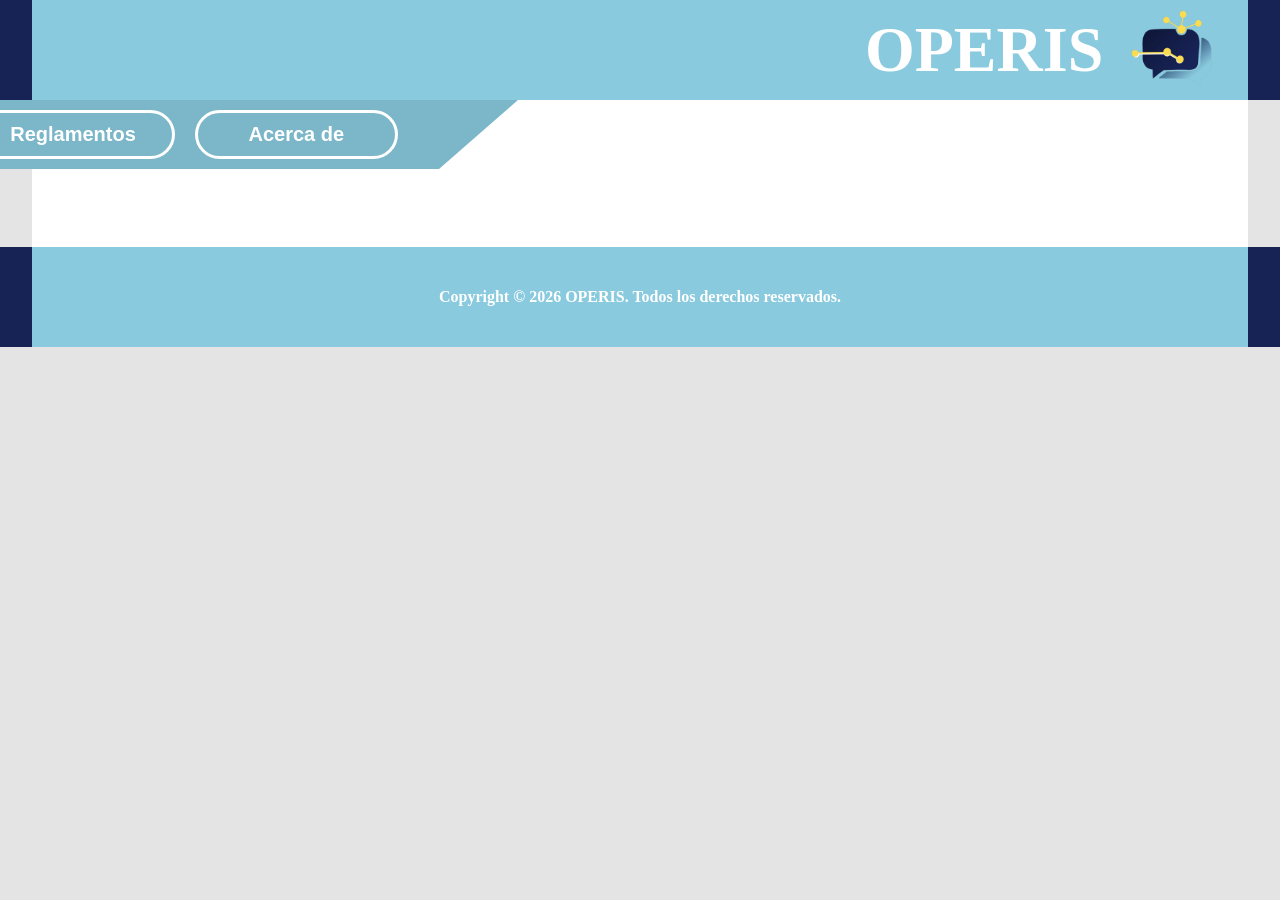
==== index.html @ cf7b37d5 "Refactor HTML structure and add navigation buttons" ====
<!DOCTYPE html>
<html lang="en">
<head>
    <meta charset="UTF-8">
    <meta name="viewport" content="width=device-width, initial-scale=1.0">
    <title>OPERIS</title>
    <link rel="icon" href="logo.png" type="image/png">
    <link rel="stylesheet" href="style.css">
    <script src="scripts.js"></script>

</head>          

<header>
    <div class="header-content">
      
        <div class="logo-container">
            <h1>OPERIS</h1>
            <img src="logo.png" onclick="loginGO()" width="90" height="90" alt="Logo de OPERIS" class="logo">
            
        </div>  
       

    </div>
    
    
</header>
 <body>
    <div class="main-content">
        <div class="contenido">
            <div class="left-main">
                <div class="bienvenido">
                    <button href="index.html" class="search-button">Inicio</button>
                    <button class="search-button">Reglamentos</button>
                    <button class="search-button">Acerca de</button>
                
                </div>
            </div>
         


            <div class="main">
                <p>Inicia Sesion</p>
            </div>
        </div>

    </div>  
</body>


<footer>
     <div class="footer-content">
        
        <p>Copyright &copy; 2026 OPERIS. Todos los derechos reservados.</p>
    </div>
   
</footer>

 
</html>
---- style.css ----
* {
    margin: 0;
    padding: 0;
  
    
}

/* Estilos para el encabezado */

header {

    height: 100px;
    background-color: rgb(23, 35, 84);

}


.header-content {
    display: flex;
    align-items: left;
    justify-content: right;

    background-color: rgb(138, 202, 222);
    height: 100%;
    width: 95%;

    margin-left: 2.5%;
    
    
}   

.header-content h1 {
    font-size: 4em;
    color: white;
    font-family: initial;
    margin-left: 1.5%;
    margin-right: 1.5%;
}




body {
    background-color: rgb(228, 228, 228);
    background-repeat: repeat;
}

.main-content {
    background-color: rgb(255, 255, 255);

    display: flex;
    align-items: center;
    justify-content: left;

    height: 150%;
    width: 95%;

    margin-left: 2.5%;
}   

.contenido{

    margin: 0 auto;

    width:1000px;

    padding:20px;

    font-family: initial;

    font-weight:bold;

    color:white;

   

}

.search-button{
    width:100%;
    padding:10px;
    border-radius:25px;
    border:3px solid #ffffff;
    outline:none;
    background:transparent;
    color:white;
    font-size:20px;
    font-weight:bold;
  

    
}

.logo-container {
    display: flex;
    align-items: center;
    margin-right: 40px;
    gap: 20px;
}




.bienvenido{

    background:rgb(123, 183, 201);

    display:inline-block;

    padding:

    10px 120px 10px 20px;

    font-size:55px;

    font-style:italic;

    clip-path: polygon(
    0 0,
    100% 0,
    90% 100%,
    0 100%
    );

    width: 650px;

    margin-bottom:40px;

    margin-left: -41.2%;

    margin-top: -20px;

    gap: 20px;


    display: flex;
    grid-template-columns: repeat(4, 1fr);
    justify-items: center;
    align-items: center;
}










footer {

    height: 100px;
    background-color: rgb(23, 35, 84);

}





.footer-content{
    display: flex;
    align-items: center;
    justify-content: center;

    color: white;

    font-weight:bold;

    background-color: rgb(138, 202, 222);
    height: 100%;
    width: 95%;

    margin-left: 2.5%;
}
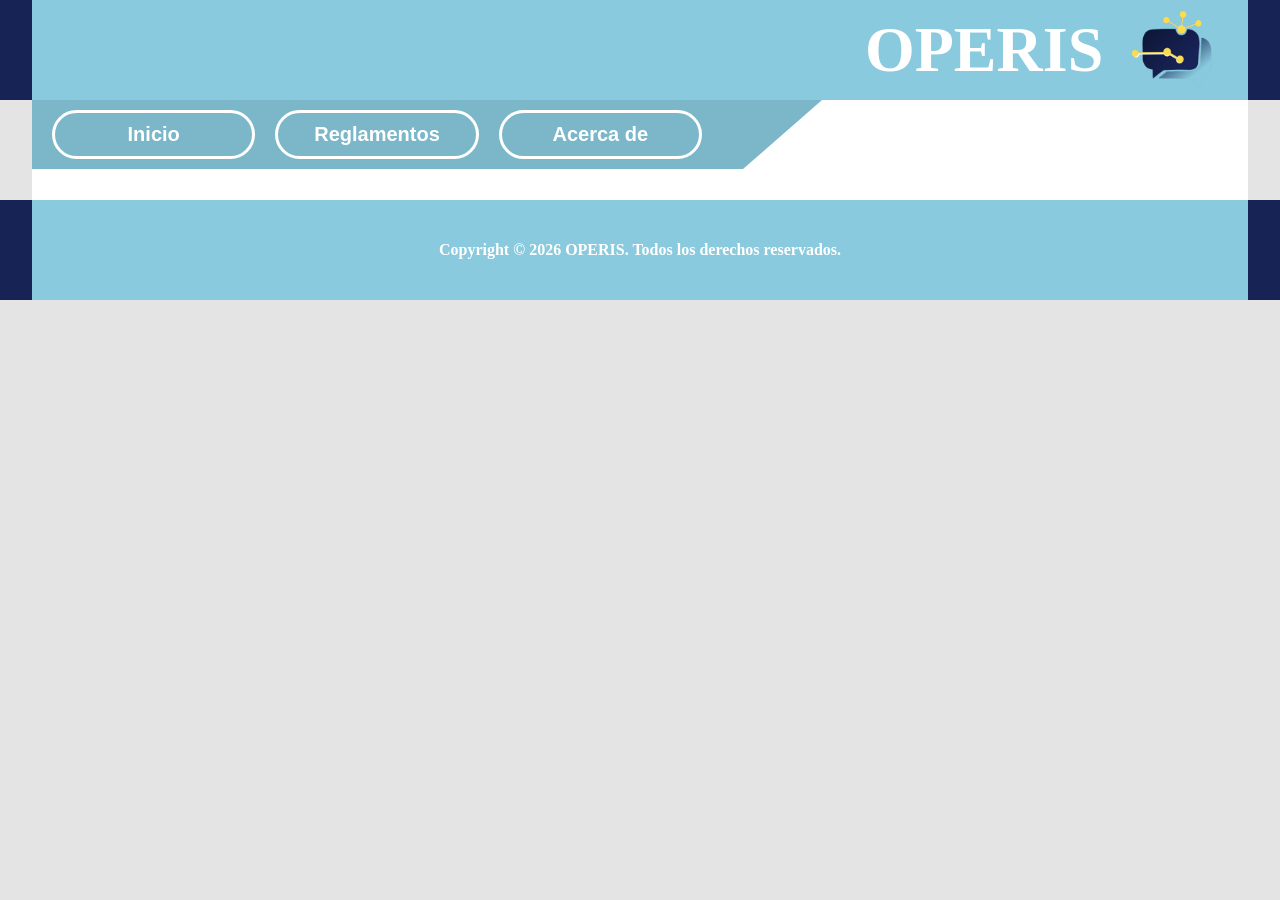
==== commit 4e27c1d9: "Add files via upload" ====
--- a/index.html
+++ b/index.html
@@ -24,26 +24,23 @@
     
     
 </header>
- <body>
+<body>
     <div class="main-content">
-        <div class="contenido">
-            <div class="left-main">
-                <div class="bienvenido">
-                    <button href="index.html" class="search-button">Inicio</button>
-                    <button class="search-button">Reglamentos</button>
-                    <button class="search-button">Acerca de</button>
-                
-                </div>
-            </div>
-         
-
-
-            <div class="main">
-                <p>Inicia Sesion</p>
-            </div>
+        
+            
+        <div class="bienvenido">
+            <button onclick="mainGO()" class="search-button">Inicio</button>
+            <button class="search-button">Reglamentos</button>
+            <button class="search-button">Acerca de</button>
+        
         </div>
-
-    </div>  
+    
+        <div class="main">
+            <p> </p>
+        </div>
+    
+        
+    </div>      
 </body>
 
 
@@ -62,6 +59,3 @@
 
 
 
-
-
-
--- a/style.css
+++ b/style.css
@@ -4,8 +4,6 @@
   
     
 }
-
-/* Estilos para el encabezado */
 
 header {
 
@@ -38,6 +36,12 @@
 }
 
 
+.logo-container {
+    display: flex;
+    align-items: center;
+    margin-right: 40px;
+    gap: 20px;
+}
 
 
 body {
@@ -49,7 +53,7 @@
     background-color: rgb(255, 255, 255);
 
     display: flex;
-    align-items: center;
+    align-items: left;
     justify-content: left;
 
     height: 150%;
@@ -57,24 +61,6 @@
 
     margin-left: 2.5%;
 }   
-
-.contenido{
-
-    margin: 0 auto;
-
-    width:1000px;
-
-    padding:20px;
-
-    font-family: initial;
-
-    font-weight:bold;
-
-    color:white;
-
-   
-
-}
 
 .search-button{
     width:100%;
@@ -86,20 +72,12 @@
     color:white;
     font-size:20px;
     font-weight:bold;
-  
-
-    
 }
 
-.logo-container {
-    display: flex;
-    align-items: center;
-    margin-right: 40px;
-    gap: 20px;
+.search-button:hover{
+    background:white;
+    color:rgb(138, 202, 222);
 }
-
-
-
 
 .bienvenido{
 
@@ -124,11 +102,7 @@
 
     width: 650px;
 
-    margin-bottom:40px;
-
-    margin-left: -41.2%;
-
-    margin-top: -20px;
+    height: 25%;
 
     gap: 20px;
 
@@ -139,7 +113,18 @@
     align-items: center;
 }
 
+.main {
+    background:rgb(123, 183, 201);
+    font-size:30px;
+    font-style:bold;
+    margin-top:100px;
+    margin-left: -590px;
+    width: 77%;
 
+    border-radius: 30px;
+    
+    max-width: 77%;
+}
 
 
 
@@ -154,10 +139,6 @@
     background-color: rgb(23, 35, 84);
 
 }
-
-
-
-
 
 .footer-content{
     display: flex;
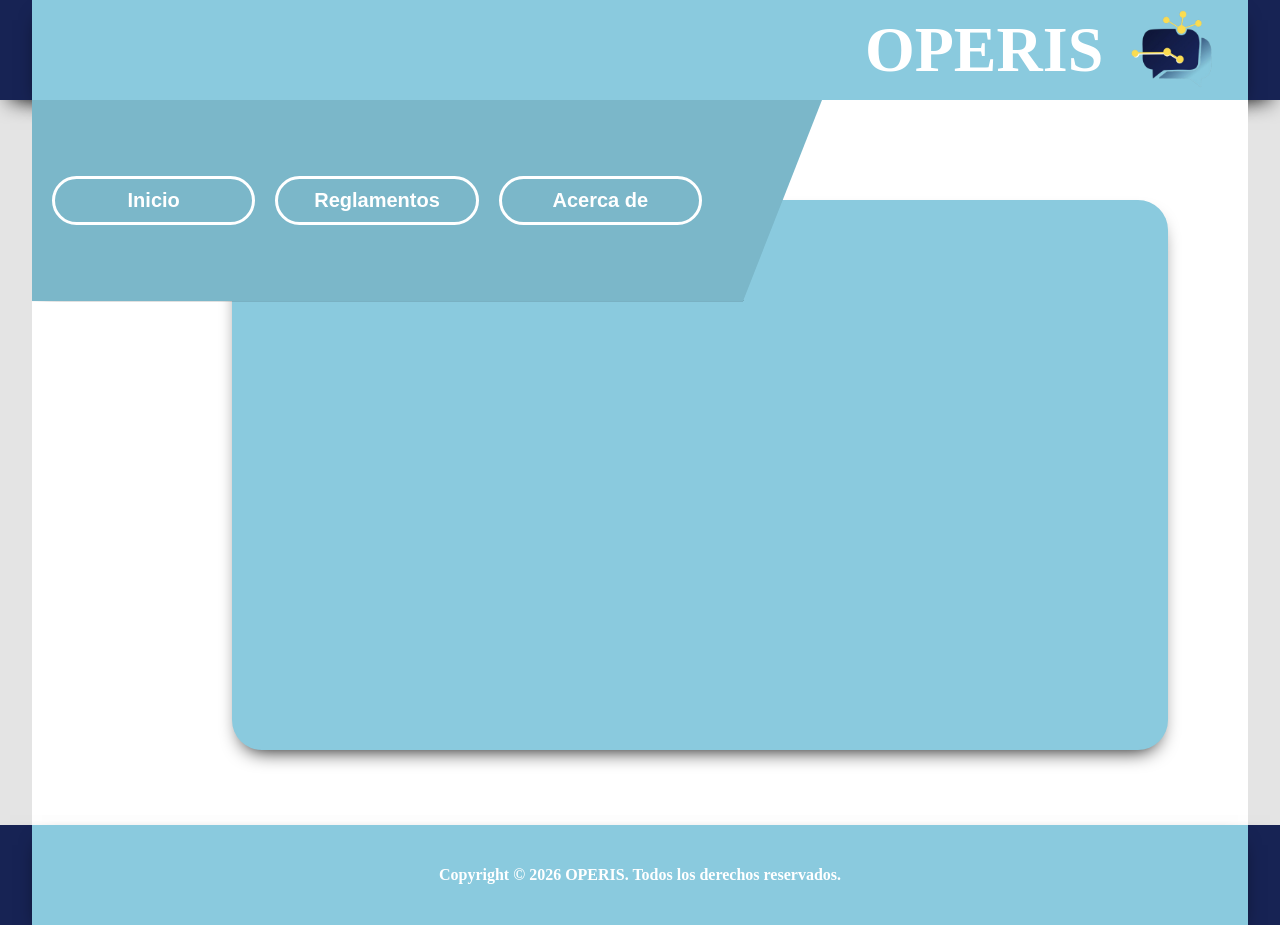
==== commit c5a6362f: "Add files via upload" ====
--- a/index.html
+++ b/index.html
@@ -26,13 +26,14 @@
 </header>
 <body>
     <div class="main-content">
-        
+        <div class="navb">
             
-        <div class="bienvenido">
-            <button onclick="mainGO()" class="search-button">Inicio</button>
-            <button class="search-button">Reglamentos</button>
-            <button class="search-button">Acerca de</button>
-        
+            <div class="bienvenido">
+                <button onclick="mainGO()" class="search-button">Inicio</button>
+                <button class="search-button">Reglamentos</button>
+                <button class="search-button">Acerca de</button>
+            
+            </div>
         </div>
     
         <div class="main">
--- a/style.css
+++ b/style.css
@@ -9,7 +9,7 @@
 
     height: 100px;
     background-color: rgb(23, 35, 84);
-
+    box-shadow: black 0px 10px 20px -10px;
 }
 
 
@@ -24,7 +24,7 @@
 
     margin-left: 2.5%;
     
-    
+    box-shadow: black 0px 10px 20px -10px;
 }   
 
 .header-content h1 {
@@ -56,7 +56,7 @@
     align-items: left;
     justify-content: left;
 
-    height: 150%;
+   
     width: 95%;
 
     margin-left: 2.5%;
@@ -111,30 +111,117 @@
     grid-template-columns: repeat(4, 1fr);
     justify-items: center;
     align-items: center;
+
+    box-shadow: black 0px 10px 20px -10px;
 }
 
 .main {
-    background:rgb(123, 183, 201);
+    background:rgb(138, 202, 222);
     font-size:30px;
     font-style:bold;
     margin-top:100px;
+    margin-bottom: 75px;
     margin-left: -590px;
     width: 77%;
-
+    
+    height: 550px;
     border-radius: 30px;
     
     max-width: 77%;
-}
-
-
-
-
-
-
+    box-shadow: black 0px 10px 20px -10px;
+}
+
+.main p {
+    margin-left: 50px;
+    margin-top: 20px;
+    color: white;
+    font-size:45px;
+    font-style:bold;
+
+}
+
+.main a{
+    margin-left: 50px;
+    margin-top: 20px;
+    color: white;
+    font-size:20px;
+    font-style:bold;
+}
+
+.logs{
+    display: flex;
+    flex-direction: row;
+    gap: 25px;
+    background: rgb(255, 255, 255);
+    margin-top: 20px;
+
+    align-items: center;
+    
+
+  
+}
+
+.logs input {
+    padding: 10px;
+    border-radius: 25px;
+    border: 3px solid rgb(23, 35, 84);
+    outline: none;
+    background: transparent;
+    color: rgb(23, 35, 84);
+    font-size: 20px;
+    font-weight: bold;
+
+    width: 50%;
+}
+
+.logs button {
+    width: 50%;
+    padding: 10px;
+    border-radius: 25px;
+    border: 3px solid rgb(23, 35, 84);
+    background-color: rgb(23, 35, 84);
+    outline: none;
+   
+    color: white;
+    font-size: 20px;
+    font-weight: bold;
+}
+
+
+
+.logs button:hover {
+    background: white;
+    color: rgb(23, 35, 84);
+}
+
+.logs label {
+    color: rgb(23, 35, 84);
+    font-size: 20px;
+    font-weight: bold;
+}
+
+.login-form {
+   
+    display: flex;
+    flex-direction: column;
+    gap: 20px;
+    align-items: center;
+    width: 50%;
+    height: 75%;
+    
+}
+
+.logs p {
+    color: rgb(23, 35, 84);
+    font-size: 40px;
+    font-weight: bold;
+    margin-top: -28%;
+    text-align: right;
+}
 
 
 footer {
-
+    box-shadow: black 0px 10px 20px -10px;
     height: 100px;
     background-color: rgb(23, 35, 84);
 
@@ -150,6 +237,8 @@
     font-weight:bold;
 
     background-color: rgb(138, 202, 222);
+    
+    box-shadow: black 0px 10px 20px -10px;
     height: 100%;
     width: 95%;
 
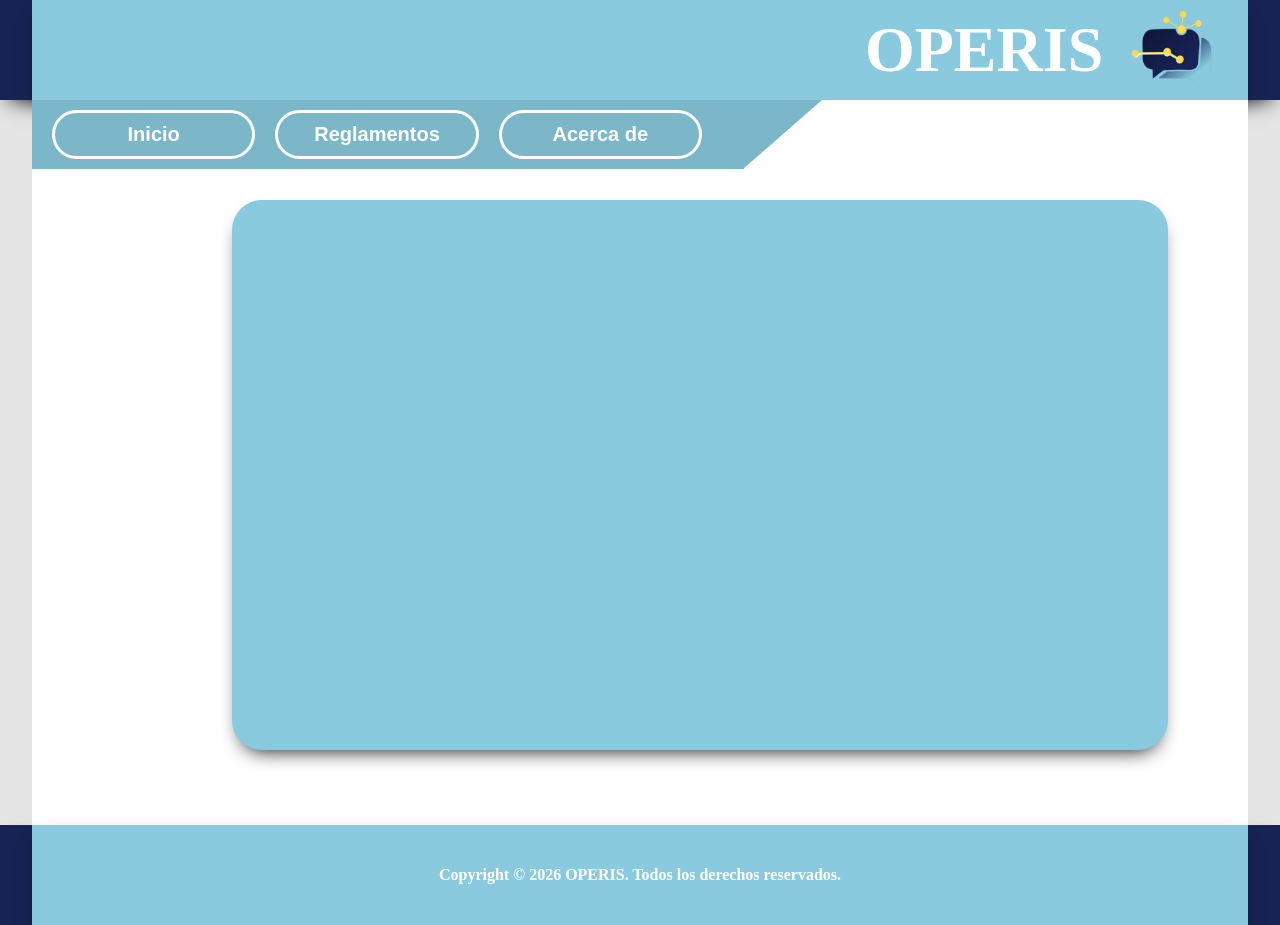
==== commit c3e156f8: "Refactor navigation buttons in index.html" ====
--- a/index.html
+++ b/index.html
@@ -26,15 +26,15 @@
 </header>
 <body>
     <div class="main-content">
-        <div class="navb">
+      
             
-            <div class="bienvenido">
-                <button onclick="mainGO()" class="search-button">Inicio</button>
-                <button class="search-button">Reglamentos</button>
-                <button class="search-button">Acerca de</button>
-            
-            </div>
+        <div class="bienvenido">
+            <button onclick="mainGO()" class="search-button">Inicio</button>
+            <button class="search-button">Reglamentos</button>
+            <button class="search-button">Acerca de</button>
+        
         </div>
+     
     
         <div class="main">
             <p> </p>
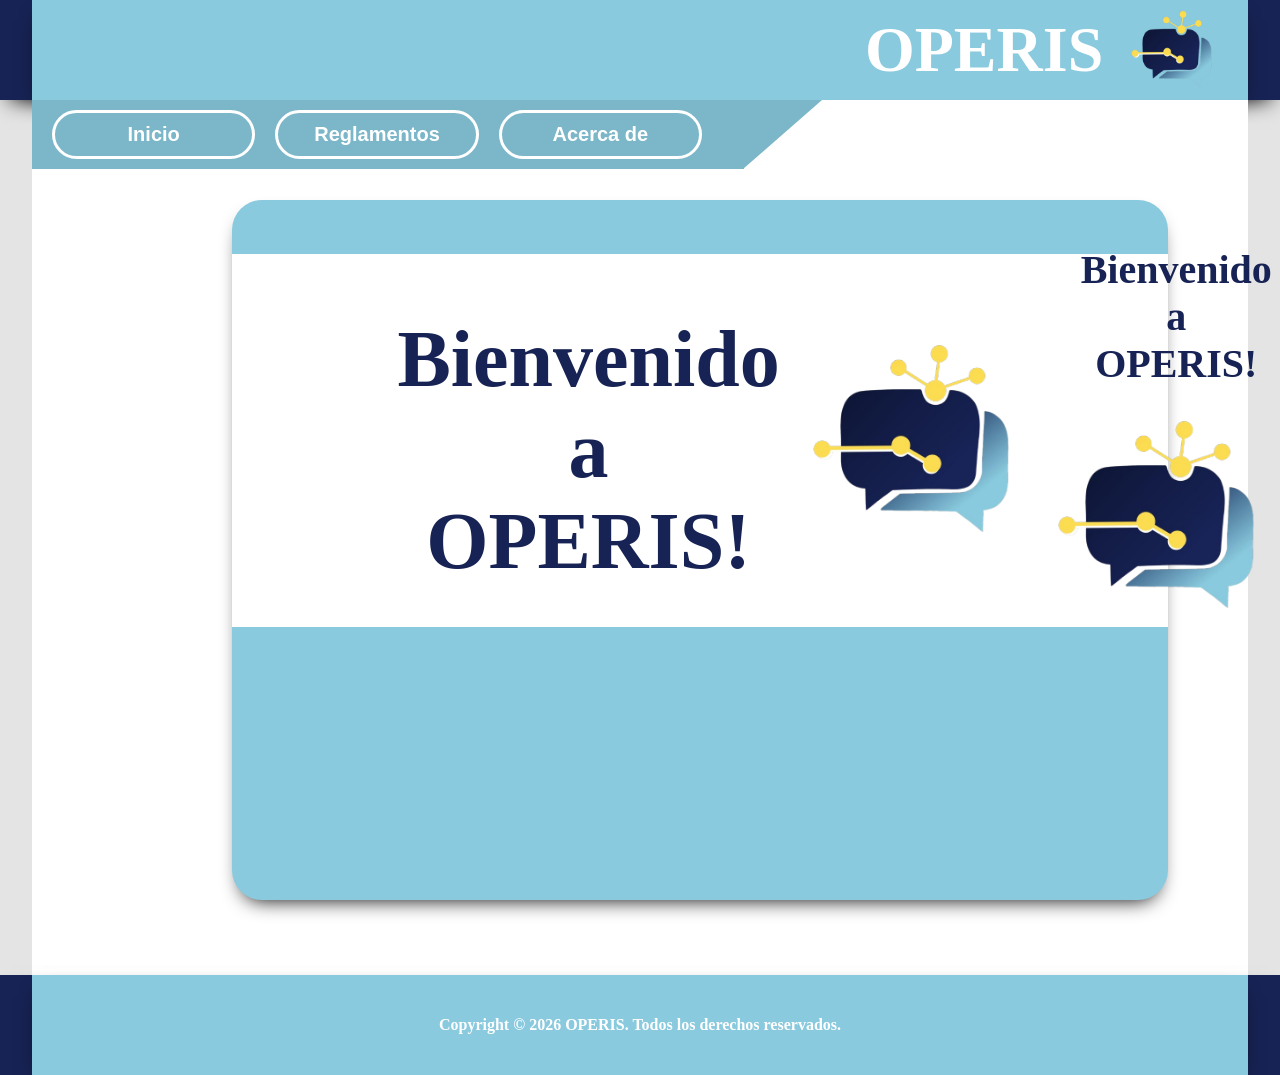
==== commit faec1a87: "Add preconnect and Google Fonts links Added preconnect links for Google Fonts and Montserrat and Ubu" ====
--- a/index.html
+++ b/index.html
@@ -8,6 +8,11 @@
     <link rel="stylesheet" href="style.css">
     <script src="scripts.js"></script>
 
+    <link rel="preconnect" href="https://fonts.googleapis.com">
+<link rel="preconnect" href="https://fonts.gstatic.com" crossorigin>
+<link href="https://fonts.googleapis.com/css2?family=Montserrat:ital,
+    wght@0,100..900;1,100..900&family=Ubuntu:ital,wght@0,300;0,400;0,
+    500;0,700;1,300;1,400;1,500;1,700&display=swap" rel="stylesheet">
 </head>          
 
 <header>
@@ -25,22 +30,33 @@
     
 </header>
 <body>
-    <div class="main-content">
-      
-            
+    <div class="main-content">    
         <div class="bienvenido">
             <button onclick="mainGO()" class="search-button">Inicio</button>
             <button class="search-button">Reglamentos</button>
             <button class="search-button">Acerca de</button>
-        
         </div>
-     
-    
-        <div class="main">
-            <p> </p>
+        <div class="main" style="height: 700px;">
+            <br>
+            <div class="logs">
+              
+                <br>
+                <p style="text-align: center;" >Bienvenido a OPERIS!</p>
+                <img src="logo.png" width="220" height="220" alt="Logo de OPERIS" class="logo">
+                
+                <div class="login-form">
+              
+                    <br>
+                    <p style="text-align: center;" >Bienvenido a OPERIS!</p>
+                    <img src="logo.png" width="220" height="220" alt="Logo de OPERIS" class="logo">
+
+
+                
+                </div>
+            </div>
+            
         </div>
     
-        
     </div>      
 </body>
 
--- a/style.css
+++ b/style.css
@@ -124,7 +124,7 @@
     margin-left: -590px;
     width: 77%;
     
-    height: 550px;
+    
     border-radius: 30px;
     
     max-width: 77%;
@@ -156,10 +156,18 @@
     margin-top: 20px;
 
     align-items: center;
-    
-
-  
-}
+}
+
+.logs p{
+    color: rgb(23, 35, 84);
+    font-size: 80px;
+    font-weight: bold;
+    margin-left: 15%;
+   
+}
+
+
+
 
 .logs input {
     padding: 10px;
@@ -211,7 +219,7 @@
     
 }
 
-.logs p {
+.login-form p {
     color: rgb(23, 35, 84);
     font-size: 40px;
     font-weight: bold;
@@ -243,4 +251,52 @@
     width: 95%;
 
     margin-left: 2.5%;
-}+}
+
+.ubuntu-light {
+  font-family: "Ubuntu", sans-serif;
+  font-weight: 300;
+  font-style: normal;
+}
+
+.ubuntu-regular {
+  font-family: "Ubuntu", sans-serif;
+  font-weight: 400;
+  font-style: normal;
+}
+
+.ubuntu-medium {
+  font-family: "Ubuntu", sans-serif;
+  font-weight: 500;
+  font-style: normal;
+}
+
+.ubuntu-bold {
+  font-family: "Ubuntu", sans-serif;
+  font-weight: 700;
+  font-style: normal;
+}
+
+.ubuntu-light-italic {
+  font-family: "Ubuntu", sans-serif;
+  font-weight: 300;
+  font-style: italic;
+}
+
+.ubuntu-regular-italic {
+  font-family: "Ubuntu", sans-serif;
+  font-weight: 400;
+  font-style: italic;
+}
+
+.ubuntu-medium-italic {
+  font-family: "Ubuntu", sans-serif;
+  font-weight: 500;
+  font-style: italic;
+}
+
+.ubuntu-bold-italic {
+  font-family: "Ubuntu", sans-serif;
+  font-weight: 700;
+  font-style: italic;
+}
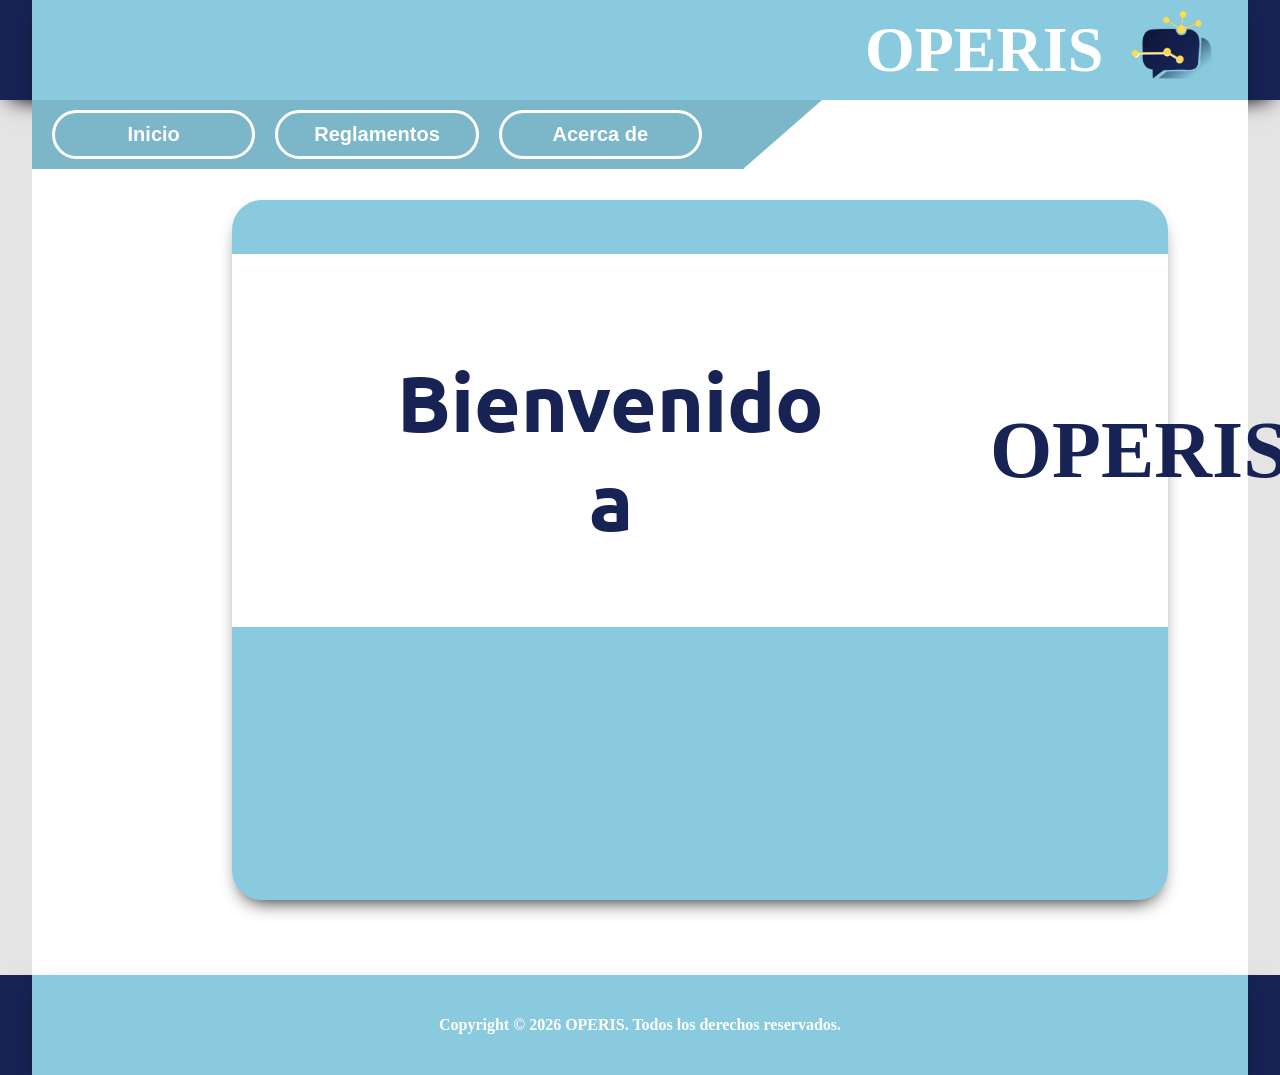
==== commit 0eb3337c: "Update index.html" ====
--- a/index.html
+++ b/index.html
@@ -41,7 +41,8 @@
             <div class="logs">
               
                 <br>
-                <p style="text-align: center;" >Bienvenido a OPERIS!</p>
+                <p class="ubuntu-bold" style="text-align: center;" >Bienvenido a </p>
+                <p style="text-align: center;"> OPERIS! </p>
                 <img src="logo.png" width="220" height="220" alt="Logo de OPERIS" class="logo">
                 
                 <div class="login-form">
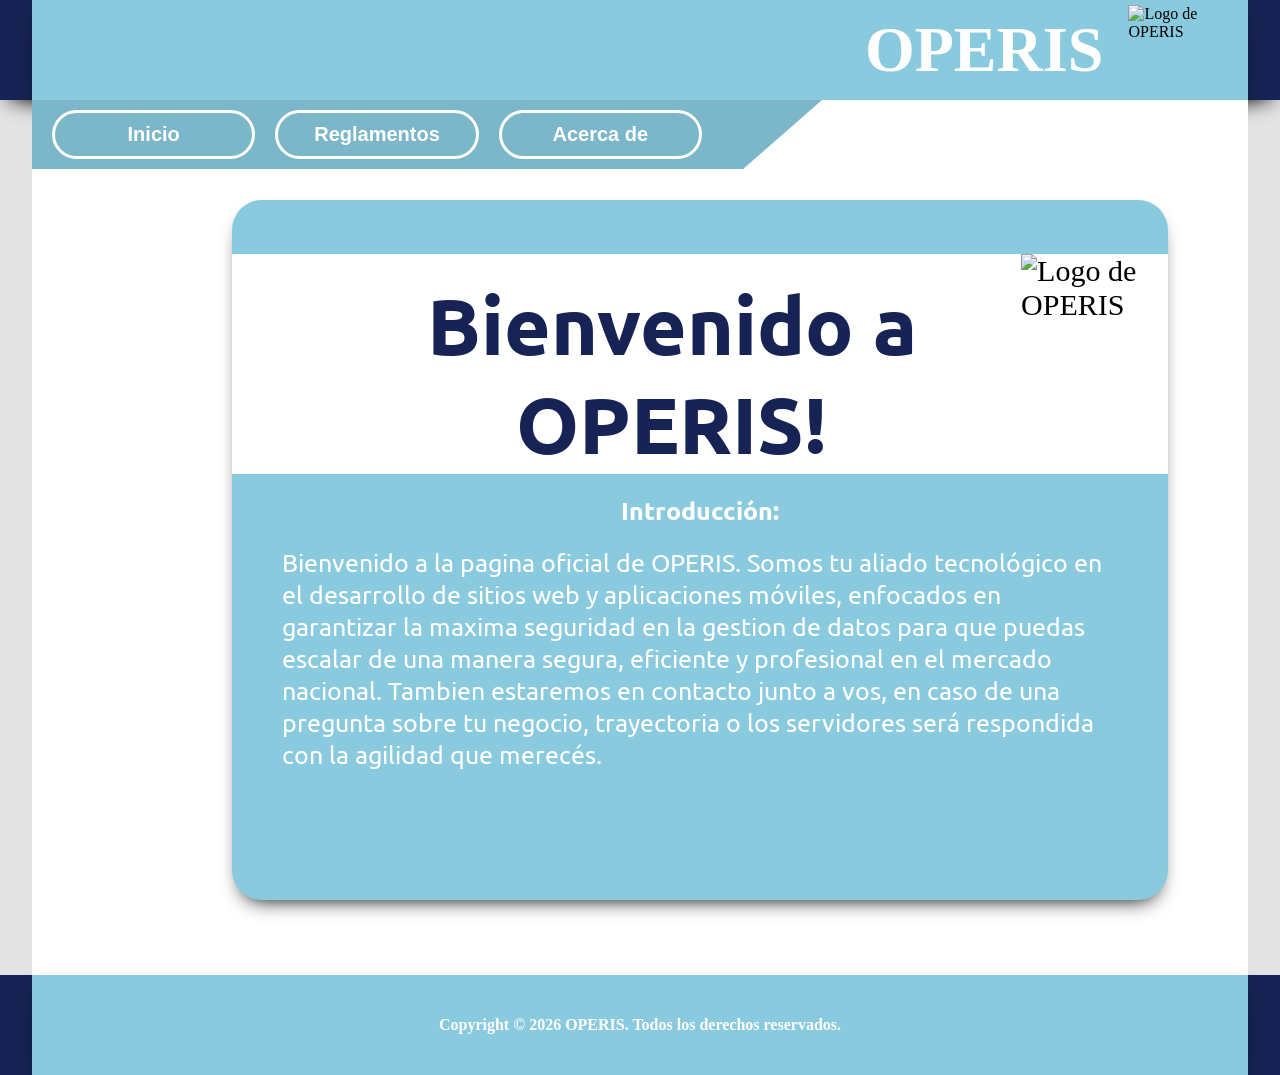
==== commit a85f280b: "Add files via upload" ====
--- a/index.html
+++ b/index.html
@@ -4,9 +4,9 @@
     <meta charset="UTF-8">
     <meta name="viewport" content="width=device-width, initial-scale=1.0">
     <title>OPERIS</title>
-    <link rel="icon" href="logo.png" type="image/png">
+    <link rel="icon" href="imagenes/logo.png" type="image/png">
     <link rel="stylesheet" href="style.css">
-    <script src="scripts.js"></script>
+    <script src="script.js"></script>
 
     <link rel="preconnect" href="https://fonts.googleapis.com">
 <link rel="preconnect" href="https://fonts.gstatic.com" crossorigin>
@@ -20,7 +20,7 @@
       
         <div class="logo-container">
             <h1>OPERIS</h1>
-            <img src="logo.png" onclick="loginGO()" width="90" height="90" alt="Logo de OPERIS" class="logo">
+            <img src="imagenes/logo.png" onclick="loginGO()" width="90" height="90" alt="Logo de OPERIS" class="logo">
             
         </div>  
        
@@ -34,30 +34,22 @@
         <div class="bienvenido">
             <button onclick="mainGO()" class="search-button">Inicio</button>
             <button class="search-button">Reglamentos</button>
-            <button class="search-button">Acerca de</button>
+            <button onclick="acercaGO()" class="search-button">Acerca de</button>
         </div>
         <div class="main" style="height: 700px;">
             <br>
             <div class="logs">
               
                 <br>
-                <p class="ubuntu-bold" style="text-align: center;" >Bienvenido a </p>
-                <p style="text-align: center;"> OPERIS! </p>
-                <img src="logo.png" width="220" height="220" alt="Logo de OPERIS" class="logo">
+                <p class="ubuntu-bold" style="text-align: center;" >Bienvenido a OPERIS!</p>
+                <img src="imagenes/logo.png" width="220" height="220" alt="Logo de OPERIS" class="logo">
                 
-                <div class="login-form">
-              
-                    <br>
-                    <p style="text-align: center;" >Bienvenido a OPERIS!</p>
-                    <img src="logo.png" width="220" height="220" alt="Logo de OPERIS" class="logo">
 
-
-                
-                </div>
             </div>
-            
+            <p class="ubuntu-bold" style="text-align: center; font-size: smaller;">Introducción:</p>
+            <p class="ubuntu-regular" style="text-align: left; font-size: smaller;"> Bienvenido a la pagina oficial de OPERIS. Somos tu aliado tecnológico en el desarrollo de sitios web y aplicaciones móviles, enfocados en garantizar la maxima seguridad en la gestion de datos para que puedas escalar de una manera segura, eficiente y profesional en el mercado nacional. Tambien estaremos en contacto junto a vos, en caso de una pregunta sobre tu negocio, trayectoria o los servidores será respondida con la agilidad que merecés.</p>
         </div>
-    
+        
     </div>      
 </body>
 
@@ -71,9 +63,4 @@
 </footer>
 
  
-</html>
-
-
-
-
-
+</html>
--- a/style.css
+++ b/style.css
@@ -133,6 +133,7 @@
 
 .main p {
     margin-left: 50px;
+    margin-right: 50px;
     margin-top: 20px;
     color: white;
     font-size:45px;
